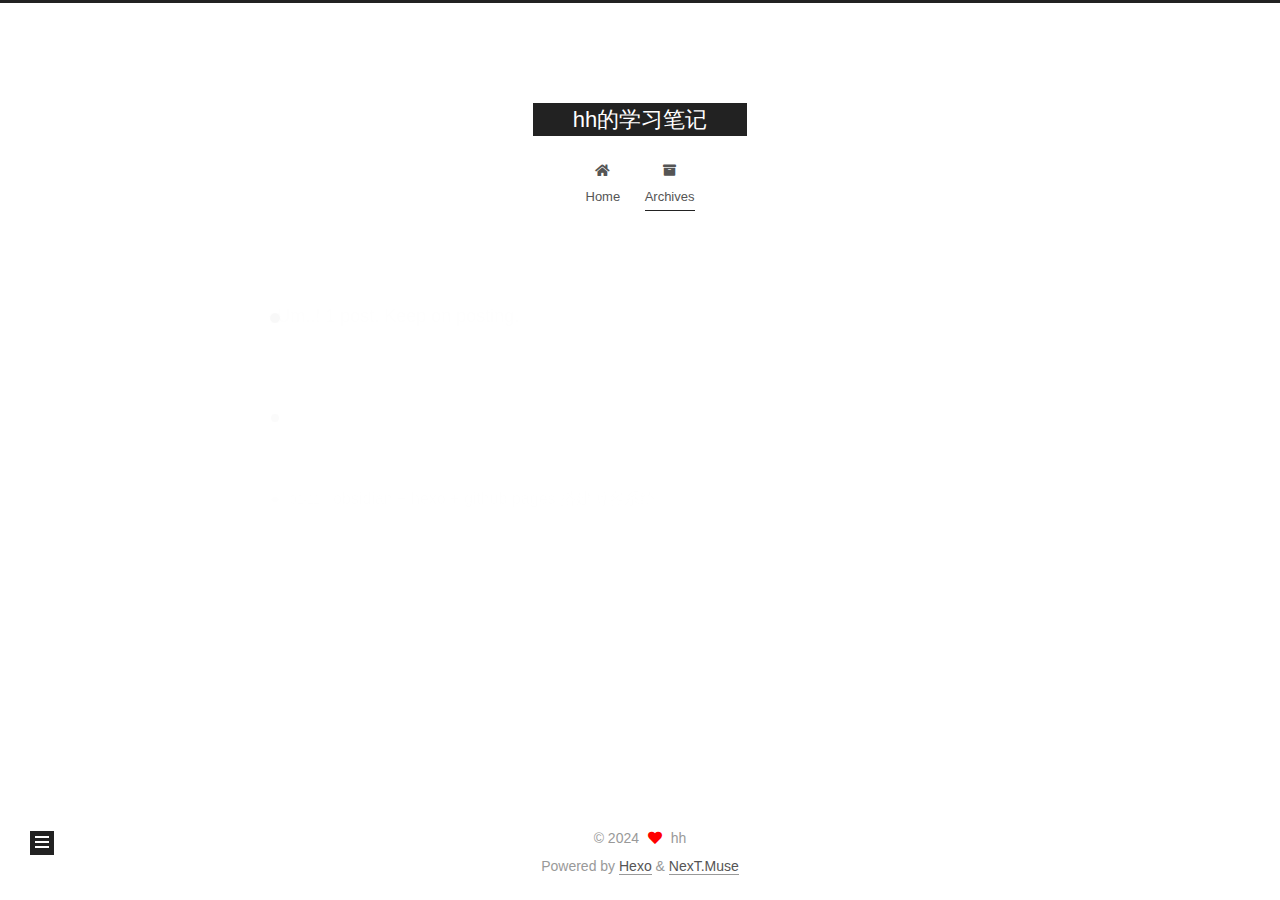
==== archives/index.html @ 4dbdff5e "deploy-git" ====
<!DOCTYPE html>
<html lang="zh">
<head>
  <meta charset="UTF-8">
<meta name="viewport" content="width=device-width, initial-scale=1, maximum-scale=2">
<meta name="theme-color" content="#222">
<meta name="generator" content="Hexo 7.1.1">
  <link rel="apple-touch-icon" sizes="180x180" href="/images/apple-touch-icon-next.png">
  <link rel="icon" type="image/png" sizes="32x32" href="/images/favicon-32x32-next.png">
  <link rel="icon" type="image/png" sizes="16x16" href="/images/favicon-16x16-next.png">
  <link rel="mask-icon" href="/images/logo.svg" color="#222">

<link rel="stylesheet" href="/css/main.css">


<link rel="stylesheet" href="/lib/font-awesome/css/all.min.css">

<script id="hexo-configurations">
    var NexT = window.NexT || {};
    var CONFIG = {"hostname":"example.com","root":"/","scheme":"Muse","version":"7.8.0","exturl":false,"sidebar":{"position":"left","display":"post","padding":18,"offset":12,"onmobile":false},"copycode":{"enable":false,"show_result":false,"style":null},"back2top":{"enable":true,"sidebar":false,"scrollpercent":false},"bookmark":{"enable":false,"color":"#222","save":"auto"},"fancybox":false,"mediumzoom":false,"lazyload":false,"pangu":false,"comments":{"style":"tabs","active":null,"storage":true,"lazyload":false,"nav":null},"algolia":{"hits":{"per_page":10},"labels":{"input_placeholder":"Search for Posts","hits_empty":"We didn't find any results for the search: ${query}","hits_stats":"${hits} results found in ${time} ms"}},"localsearch":{"enable":false,"trigger":"auto","top_n_per_article":1,"unescape":false,"preload":false},"motion":{"enable":true,"async":false,"transition":{"post_block":"fadeIn","post_header":"slideDownIn","post_body":"slideDownIn","coll_header":"slideLeftIn","sidebar":"slideUpIn"}}};
  </script>

  <meta property="og:type" content="website">
<meta property="og:title" content="hh的学习笔记">
<meta property="og:url" content="http://example.com/archives/index.html">
<meta property="og:site_name" content="hh的学习笔记">
<meta property="og:locale">
<meta property="article:author" content="hh">
<meta name="twitter:card" content="summary">

<link rel="canonical" href="http://example.com/archives/">


<script id="page-configurations">
  // https://hexo.io/docs/variables.html
  CONFIG.page = {
    sidebar: "",
    isHome : false,
    isPost : false,
    lang   : 'zh'
  };
</script>

  <title>Archive | hh的学习笔记</title>
  






  <noscript>
  <style>
  .use-motion .brand,
  .use-motion .menu-item,
  .sidebar-inner,
  .use-motion .post-block,
  .use-motion .pagination,
  .use-motion .comments,
  .use-motion .post-header,
  .use-motion .post-body,
  .use-motion .collection-header { opacity: initial; }

  .use-motion .site-title,
  .use-motion .site-subtitle {
    opacity: initial;
    top: initial;
  }

  .use-motion .logo-line-before i { left: initial; }
  .use-motion .logo-line-after i { right: initial; }
  </style>
</noscript>

</head>

<body itemscope itemtype="http://schema.org/WebPage">
  <div class="container use-motion">
    <div class="headband"></div>

    <header class="header" itemscope itemtype="http://schema.org/WPHeader">
      <div class="header-inner"><div class="site-brand-container">
  <div class="site-nav-toggle">
    <div class="toggle" aria-label="Toggle navigation bar">
      <span class="toggle-line toggle-line-first"></span>
      <span class="toggle-line toggle-line-middle"></span>
      <span class="toggle-line toggle-line-last"></span>
    </div>
  </div>

  <div class="site-meta">

    <a href="/" class="brand" rel="start">
      <span class="logo-line-before"><i></i></span>
      <h1 class="site-title">hh的学习笔记</h1>
      <span class="logo-line-after"><i></i></span>
    </a>
  </div>

  <div class="site-nav-right">
    <div class="toggle popup-trigger">
    </div>
  </div>
</div>




<nav class="site-nav">
  <ul id="menu" class="main-menu menu">
        <li class="menu-item menu-item-home">

    <a href="/" rel="section"><i class="fa fa-home fa-fw"></i>Home</a>

  </li>
        <li class="menu-item menu-item-archives">

    <a href="/archives/" rel="section"><i class="fa fa-archive fa-fw"></i>Archives</a>

  </li>
  </ul>
</nav>




</div>
    </header>

    
  <div class="back-to-top">
    <i class="fa fa-arrow-up"></i>
    <span>0%</span>
  </div>


    <main class="main">
      <div class="main-inner">
        <div class="content-wrap">
          

          <div class="content archive">
            

  
  
  
  <div class="post-block">
    <div class="posts-collapse">
      <div class="collection-title">
        <span class="collection-header">Um..! 1 post. Keep on posting.</span>
      </div>

      
    <div class="collection-year">
      <span class="collection-header">2024</span>
    </div>

  <article itemscope itemtype="http://schema.org/Article">
    <header class="post-header">

      <div class="post-meta">
        <time itemprop="dateCreated"
              datetime="2024-02-11T00:06:28+08:00"
              content="2024-02-11">
          02-11
        </time>
      </div>

      <div class="post-title">
          <a class="post-title-link" href="/2024/02/11/create-a-blog/" itemprop="url">
            <span itemprop="name">obsidian + hexo + github pages 搭建博客系统</span>
          </a>
      </div>

    </header>
  </article>


    </div>
  </div>
  
  
  

  



          </div>
          

<script>
  window.addEventListener('tabs:register', () => {
    let { activeClass } = CONFIG.comments;
    if (CONFIG.comments.storage) {
      activeClass = localStorage.getItem('comments_active') || activeClass;
    }
    if (activeClass) {
      let activeTab = document.querySelector(`a[href="#comment-${activeClass}"]`);
      if (activeTab) {
        activeTab.click();
      }
    }
  });
  if (CONFIG.comments.storage) {
    window.addEventListener('tabs:click', event => {
      if (!event.target.matches('.tabs-comment .tab-content .tab-pane')) return;
      let commentClass = event.target.classList[1];
      localStorage.setItem('comments_active', commentClass);
    });
  }
</script>

        </div>
          
  
  <div class="toggle sidebar-toggle">
    <span class="toggle-line toggle-line-first"></span>
    <span class="toggle-line toggle-line-middle"></span>
    <span class="toggle-line toggle-line-last"></span>
  </div>

  <aside class="sidebar">
    <div class="sidebar-inner">

      <ul class="sidebar-nav motion-element">
        <li class="sidebar-nav-toc">
          Table of Contents
        </li>
        <li class="sidebar-nav-overview">
          Overview
        </li>
      </ul>

      <!--noindex-->
      <div class="post-toc-wrap sidebar-panel">
      </div>
      <!--/noindex-->

      <div class="site-overview-wrap sidebar-panel">
        <div class="site-author motion-element" itemprop="author" itemscope itemtype="http://schema.org/Person">
  <p class="site-author-name" itemprop="name">hh</p>
  <div class="site-description" itemprop="description"></div>
</div>
<div class="site-state-wrap motion-element">
  <nav class="site-state">
      <div class="site-state-item site-state-posts">
          <a href="/archives/">
        
          <span class="site-state-item-count">1</span>
          <span class="site-state-item-name">posts</span>
        </a>
      </div>
  </nav>
</div>



      </div>

    </div>
  </aside>
  <div id="sidebar-dimmer"></div>


      </div>
    </main>

    <footer class="footer">
      <div class="footer-inner">
        

        

<div class="copyright">
  
  &copy; 
  <span itemprop="copyrightYear">2024</span>
  <span class="with-love">
    <i class="fa fa-heart"></i>
  </span>
  <span class="author" itemprop="copyrightHolder">hh</span>
</div>
  <div class="powered-by">Powered by <a href="https://hexo.io/" class="theme-link" rel="noopener" target="_blank">Hexo</a> & <a href="https://muse.theme-next.org/" class="theme-link" rel="noopener" target="_blank">NexT.Muse</a>
  </div>

        








      </div>
    </footer>
  </div>

  
  <script src="/lib/anime.min.js"></script>
  <script src="/lib/velocity/velocity.min.js"></script>
  <script src="/lib/velocity/velocity.ui.min.js"></script>

<script src="/js/utils.js"></script>

<script src="/js/motion.js"></script>


<script src="/js/schemes/muse.js"></script>


<script src="/js/next-boot.js"></script>




  















  

  

</body>
</html>
---- css/main.css ----
:root {
  --body-bg-color: #fff;
  --content-bg-color: #fff;
  --card-bg-color: #f5f5f5;
  --text-color: #555;
  --blockquote-color: #666;
  --link-color: #555;
  --link-hover-color: #222;
  --brand-color: #fff;
  --brand-hover-color: #fff;
  --table-row-odd-bg-color: #f9f9f9;
  --table-row-hover-bg-color: #f5f5f5;
  --menu-item-bg-color: #f5f5f5;
  --btn-default-bg: #222;
  --btn-default-color: #fff;
  --btn-default-border-color: #222;
  --btn-default-hover-bg: #fff;
  --btn-default-hover-color: #222;
  --btn-default-hover-border-color: #222;
}
html {
  line-height: 1.15; /* 1 */
  -webkit-text-size-adjust: 100%; /* 2 */
}
body {
  margin: 0;
}
main {
  display: block;
}
h1 {
  font-size: 2em;
  margin: 0.67em 0;
}
hr {
  box-sizing: content-box; /* 1 */
  height: 0; /* 1 */
  overflow: visible; /* 2 */
}
pre {
  font-family: monospace, monospace; /* 1 */
  font-size: 1em; /* 2 */
}
a {
  background: transparent;
}
abbr[title] {
  border-bottom: none; /* 1 */
  text-decoration: underline; /* 2 */
  text-decoration: underline dotted; /* 2 */
}
b,
strong {
  font-weight: bolder;
}
code,
kbd,
samp {
  font-family: monospace, monospace; /* 1 */
  font-size: 1em; /* 2 */
}
small {
  font-size: 80%;
}
sub,
sup {
  font-size: 75%;
  line-height: 0;
  position: relative;
  vertical-align: baseline;
}
sub {
  bottom: -0.25em;
}
sup {
  top: -0.5em;
}
img {
  border-style: none;
}
button,
input,
optgroup,
select,
textarea {
  font-family: inherit; /* 1 */
  font-size: 100%; /* 1 */
  line-height: 1.15; /* 1 */
  margin: 0; /* 2 */
}
button,
input {
/* 1 */
  overflow: visible;
}
button,
select {
/* 1 */
  text-transform: none;
}
button,
[type='button'],
[type='reset'],
[type='submit'] {
  -webkit-appearance: button;
}
button::-moz-focus-inner,
[type='button']::-moz-focus-inner,
[type='reset']::-moz-focus-inner,
[type='submit']::-moz-focus-inner {
  border-style: none;
  padding: 0;
}
button:-moz-focusring,
[type='button']:-moz-focusring,
[type='reset']:-moz-focusring,
[type='submit']:-moz-focusring {
  outline: 1px dotted ButtonText;
}
fieldset {
  padding: 0.35em 0.75em 0.625em;
}
legend {
  box-sizing: border-box; /* 1 */
  color: inherit; /* 2 */
  display: table; /* 1 */
  max-width: 100%; /* 1 */
  padding: 0; /* 3 */
  white-space: normal; /* 1 */
}
progress {
  vertical-align: baseline;
}
textarea {
  overflow: auto;
}
[type='checkbox'],
[type='radio'] {
  box-sizing: border-box; /* 1 */
  padding: 0; /* 2 */
}
[type='number']::-webkit-inner-spin-button,
[type='number']::-webkit-outer-spin-button {
  height: auto;
}
[type='search'] {
  outline-offset: -2px; /* 2 */
  -webkit-appearance: textfield; /* 1 */
}
[type='search']::-webkit-search-decoration {
  -webkit-appearance: none;
}
::-webkit-file-upload-button {
  font: inherit; /* 2 */
  -webkit-appearance: button; /* 1 */
}
details {
  display: block;
}
summary {
  display: list-item;
}
template {
  display: none;
}
[hidden] {
  display: none;
}
::selection {
  background: #262a30;
  color: #eee;
}
html,
body {
  height: 100%;
}
body {
  background: var(--body-bg-color);
  color: var(--text-color);
  font-family: 'Lato', "PingFang SC", "Microsoft YaHei", sans-serif;
  font-size: 1em;
  line-height: 2;
}
@media (max-width: 991px) {
  body {
    padding-left: 0 !important;
    padding-right: 0 !important;
  }
}
h1,
h2,
h3,
h4,
h5,
h6 {
  font-family: 'Lato', "PingFang SC", "Microsoft YaHei", sans-serif;
  font-weight: bold;
  line-height: 1.5;
  margin: 20px 0 15px;
}
h1 {
  font-size: 1.5em;
}
h2 {
  font-size: 1.375em;
}
h3 {
  font-size: 1.25em;
}
h4 {
  font-size: 1.125em;
}
h5 {
  font-size: 1em;
}
h6 {
  font-size: 0.875em;
}
p {
  margin: 0 0 20px 0;
}
a,
span.exturl {
  border-bottom: 1px solid #999;
  color: var(--link-color);
  outline: 0;
  text-decoration: none;
  overflow-wrap: break-word;
  word-wrap: break-word;
  cursor: pointer;
}
a:hover,
span.exturl:hover {
  border-bottom-color: var(--link-hover-color);
  color: var(--link-hover-color);
}
iframe,
img,
video {
  display: block;
  margin-left: auto;
  margin-right: auto;
  max-width: 100%;
}
hr {
  background-image: repeating-linear-gradient(-45deg, #ddd, #ddd 4px, transparent 4px, transparent 8px);
  border: 0;
  height: 3px;
  margin: 40px 0;
}
blockquote {
  border-left: 4px solid #ddd;
  color: var(--blockquote-color);
  margin: 0;
  padding: 0 15px;
}
blockquote cite::before {
  content: '-';
  padding: 0 5px;
}
dt {
  font-weight: bold;
}
dd {
  margin: 0;
  padding: 0;
}
kbd {
  background-color: #f5f5f5;
  background-image: linear-gradient(#eee, #fff, #eee);
  border: 1px solid #ccc;
  border-radius: 0.2em;
  box-shadow: 0.1em 0.1em 0.2em rgba(0,0,0,0.1);
  color: #555;
  font-family: inherit;
  padding: 0.1em 0.3em;
  white-space: nowrap;
}
.table-container {
  overflow: auto;
}
table {
  border-collapse: collapse;
  border-spacing: 0;
  font-size: 0.875em;
  margin: 0 0 20px 0;
  width: 100%;
}
tbody tr:nth-of-type(odd) {
  background: var(--table-row-odd-bg-color);
}
tbody tr:hover {
  background: var(--table-row-hover-bg-color);
}
caption,
th,
td {
  font-weight: normal;
  padding: 8px;
  vertical-align: middle;
}
th,
td {
  border: 1px solid #ddd;
  border-bottom: 3px solid #ddd;
}
th {
  font-weight: 700;
  padding-bottom: 10px;
}
td {
  border-bottom-width: 1px;
}
.btn {
  background: var(--btn-default-bg);
  border: 2px solid var(--btn-default-border-color);
  border-radius: 0;
  color: var(--btn-default-color);
  display: inline-block;
  font-size: 0.875em;
  line-height: 2;
  padding: 0 20px;
  text-decoration: none;
  transition-property: background-color;
  transition-delay: 0s;
  transition-duration: 0.2s;
  transition-timing-function: ease-in-out;
}
.btn:hover {
  background: var(--btn-default-hover-bg);
  border-color: var(--btn-default-hover-border-color);
  color: var(--btn-default-hover-color);
}
.btn + .btn {
  margin: 0 0 8px 8px;
}
.btn .fa-fw {
  text-align: left;
  width: 1.285714285714286em;
}
.toggle {
  line-height: 0;
}
.toggle .toggle-line {
  background: #fff;
  display: inline-block;
  height: 2px;
  left: 0;
  position: relative;
  top: 0;
  transition: all 0.4s;
  vertical-align: top;
  width: 100%;
}
.toggle .toggle-line:not(:first-child) {
  margin-top: 3px;
}
.toggle.toggle-arrow .toggle-line-first {
  left: 50%;
  top: 2px;
  transform: rotate(45deg);
  width: 50%;
}
.toggle.toggle-arrow .toggle-line-middle {
  left: 2px;
  width: 90%;
}
.toggle.toggle-arrow .toggle-line-last {
  left: 50%;
  top: -2px;
  transform: rotate(-45deg);
  width: 50%;
}
.toggle.toggle-close .toggle-line-first {
  transform: rotate(-45deg);
  top: 5px;
}
.toggle.toggle-close .toggle-line-middle {
  opacity: 0;
}
.toggle.toggle-close .toggle-line-last {
  transform: rotate(45deg);
  top: -5px;
}
.highlight,
pre {
  background: #f7f7f7;
  color: #4d4d4c;
  line-height: 1.6;
  margin: 0 auto 20px;
}
pre,
code {
  font-family: consolas, Menlo, monospace, "PingFang SC", "Microsoft YaHei";
}
code {
  background: #eee;
  border-radius: 3px;
  color: #555;
  padding: 2px 4px;
  overflow-wrap: break-word;
  word-wrap: break-word;
}
.highlight *::selection {
  background: #d6d6d6;
}
.highlight pre {
  border: 0;
  margin: 0;
  padding: 10px 0;
}
.highlight table {
  border: 0;
  margin: 0;
  width: auto;
}
.highlight td {
  border: 0;
  padding: 0;
}
.highlight figcaption {
  background: #eff2f3;
  color: #4d4d4c;
  display: flex;
  font-size: 0.875em;
  justify-content: space-between;
  line-height: 1.2;
  padding: 0.5em;
}
.highlight figcaption a {
  color: #4d4d4c;
}
.highlight figcaption a:hover {
  border-bottom-color: #4d4d4c;
}
.highlight .gutter {
  -moz-user-select: none;
  -ms-user-select: none;
  -webkit-user-select: none;
  user-select: none;
}
.highlight .gutter pre {
  background: #eff2f3;
  color: #869194;
  padding-left: 10px;
  padding-right: 10px;
  text-align: right;
}
.highlight .code pre {
  background: #f7f7f7;
  padding-left: 10px;
  width: 100%;
}
.gist table {
  width: auto;
}
.gist table td {
  border: 0;
}
pre {
  overflow: auto;
  padding: 10px;
}
pre code {
  background: none;
  color: #4d4d4c;
  font-size: 0.875em;
  padding: 0;
  text-shadow: none;
}
pre .deletion {
  background: #fdd;
}
pre .addition {
  background: #dfd;
}
pre .meta {
  color: #eab700;
  -moz-user-select: none;
  -ms-user-select: none;
  -webkit-user-select: none;
  user-select: none;
}
pre .comment {
  color: #8e908c;
}
pre .variable,
pre .attribute,
pre .tag,
pre .name,
pre .regexp,
pre .ruby .constant,
pre .xml .tag .title,
pre .xml .pi,
pre .xml .doctype,
pre .html .doctype,
pre .css .id,
pre .css .class,
pre .css .pseudo {
  color: #c82829;
}
pre .number,
pre .preprocessor,
pre .built_in,
pre .builtin-name,
pre .literal,
pre .params,
pre .constant,
pre .command {
  color: #f5871f;
}
pre .ruby .class .title,
pre .css .rules .attribute,
pre .string,
pre .symbol,
pre .value,
pre .inheritance,
pre .header,
pre .ruby .symbol,
pre .xml .cdata,
pre .special,
pre .formula {
  color: #718c00;
}
pre .title,
pre .css .hexcolor {
  color: #3e999f;
}
pre .function,
pre .python .decorator,
pre .python .title,
pre .ruby .function .title,
pre .ruby .title .keyword,
pre .perl .sub,
pre .javascript .title,
pre .coffeescript .title {
  color: #4271ae;
}
pre .keyword,
pre .javascript .function {
  color: #8959a8;
}
.blockquote-center {
  border-left: none;
  margin: 40px 0;
  padding: 0;
  position: relative;
  text-align: center;
}
.blockquote-center .fa {
  display: block;
  opacity: 0.6;
  position: absolute;
  width: 100%;
}
.blockquote-center .fa-quote-left {
  border-top: 1px solid #ccc;
  text-align: left;
  top: -20px;
}
.blockquote-center .fa-quote-right {
  border-bottom: 1px solid #ccc;
  text-align: right;
  bottom: -20px;
}
.blockquote-center p,
.blockquote-center div {
  text-align: center;
}
.post-body .group-picture img {
  margin: 0 auto;
  padding: 0 3px;
}
.group-picture-row {
  margin-bottom: 6px;
  overflow: hidden;
}
.group-picture-column {
  float: left;
  margin-bottom: 10px;
}
.post-body .label {
  color: #555;
  display: inline;
  padding: 0 2px;
}
.post-body .label.default {
  background: #f0f0f0;
}
.post-body .label.primary {
  background: #efe6f7;
}
.post-body .label.info {
  background: #e5f2f8;
}
.post-body .label.success {
  background: #e7f4e9;
}
.post-body .label.warning {
  background: #fcf6e1;
}
.post-body .label.danger {
  background: #fae8eb;
}
.post-body .tabs {
  margin-bottom: 20px;
}
.post-body .tabs,
.tabs-comment {
  display: block;
  padding-top: 10px;
  position: relative;
}
.post-body .tabs ul.nav-tabs,
.tabs-comment ul.nav-tabs {
  display: flex;
  flex-wrap: wrap;
  margin: 0;
  margin-bottom: -1px;
  padding: 0;
}
@media (max-width: 413px) {
  .post-body .tabs ul.nav-tabs,
  .tabs-comment ul.nav-tabs {
    display: block;
    margin-bottom: 5px;
  }
}
.post-body .tabs ul.nav-tabs li.tab,
.tabs-comment ul.nav-tabs li.tab {
  border-bottom: 1px solid #ddd;
  border-left: 1px solid transparent;
  border-right: 1px solid transparent;
  border-top: 3px solid transparent;
  flex-grow: 1;
  list-style-type: none;
  border-radius: 0 0 0 0;
}
@media (max-width: 413px) {
  .post-body .tabs ul.nav-tabs li.tab,
  .tabs-comment ul.nav-tabs li.tab {
    border-bottom: 1px solid transparent;
    border-left: 3px solid transparent;
    border-right: 1px solid transparent;
    border-top: 1px solid transparent;
  }
}
@media (max-width: 413px) {
  .post-body .tabs ul.nav-tabs li.tab,
  .tabs-comment ul.nav-tabs li.tab {
    border-radius: 0;
  }
}
.post-body .tabs ul.nav-tabs li.tab a,
.tabs-comment ul.nav-tabs li.tab a {
  border-bottom: initial;
  display: block;
  line-height: 1.8;
  outline: 0;
  padding: 0.25em 0.75em;
  text-align: center;
  transition-delay: 0s;
  transition-duration: 0.2s;
  transition-timing-function: ease-out;
}
.post-body .tabs ul.nav-tabs li.tab a i,
.tabs-comment ul.nav-tabs li.tab a i {
  width: 1.285714285714286em;
}
.post-body .tabs ul.nav-tabs li.tab.active,
.tabs-comment ul.nav-tabs li.tab.active {
  border-bottom: 1px solid transparent;
  border-left: 1px solid #ddd;
  border-right: 1px solid #ddd;
  border-top: 3px solid #fc6423;
}
@media (max-width: 413px) {
  .post-body .tabs ul.nav-tabs li.tab.active,
  .tabs-comment ul.nav-tabs li.tab.active {
    border-bottom: 1px solid #ddd;
    border-left: 3px solid #fc6423;
    border-right: 1px solid #ddd;
    border-top: 1px solid #ddd;
  }
}
.post-body .tabs ul.nav-tabs li.tab.active a,
.tabs-comment ul.nav-tabs li.tab.active a {
  color: var(--link-color);
  cursor: default;
}
.post-body .tabs .tab-content .tab-pane,
.tabs-comment .tab-content .tab-pane {
  border: 1px solid #ddd;
  border-top: 0;
  padding: 20px 20px 0 20px;
  border-radius: 0;
}
.post-body .tabs .tab-content .tab-pane:not(.active),
.tabs-comment .tab-content .tab-pane:not(.active) {
  display: none;
}
.post-body .tabs .tab-content .tab-pane.active,
.tabs-comment .tab-content .tab-pane.active {
  display: block;
}
.post-body .tabs .tab-content .tab-pane.active:nth-of-type(1),
.tabs-comment .tab-content .tab-pane.active:nth-of-type(1) {
  border-radius: 0 0 0 0;
}
@media (max-width: 413px) {
  .post-body .tabs .tab-content .tab-pane.active:nth-of-type(1),
  .tabs-comment .tab-content .tab-pane.active:nth-of-type(1) {
    border-radius: 0;
  }
}
.post-body .note {
  border-radius: 3px;
  margin-bottom: 20px;
  padding: 1em;
  position: relative;
  border: 1px solid #eee;
  border-left-width: 5px;
}
.post-body .note h2,
.post-body .note h3,
.post-body .note h4,
.post-body .note h5,
.post-body .note h6 {
  margin-top: 0;
  border-bottom: initial;
  margin-bottom: 0;
  padding-top: 0;
}
.post-body .note p:first-child,
.post-body .note ul:first-child,
.post-body .note ol:first-child,
.post-body .note table:first-child,
.post-body .note pre:first-child,
.post-body .note blockquote:first-child,
.post-body .note img:first-child {
  margin-top: 0;
}
.post-body .note p:last-child,
.post-body .note ul:last-child,
.post-body .note ol:last-child,
.post-body .note table:last-child,
.post-body .note pre:last-child,
.post-body .note blockquote:last-child,
.post-body .note img:last-child {
  margin-bottom: 0;
}
.post-body .note.default {
  border-left-color: #777;
}
.post-body .note.default h2,
.post-body .note.default h3,
.post-body .note.default h4,
.post-body .note.default h5,
.post-body .note.default h6 {
  color: #777;
}
.post-body .note.primary {
  border-left-color: #6f42c1;
}
.post-body .note.primary h2,
.post-body .note.primary h3,
.post-body .note.primary h4,
.post-body .note.primary h5,
.post-body .note.primary h6 {
  color: #6f42c1;
}
.post-body .note.info {
  border-left-color: #428bca;
}
.post-body .note.info h2,
.post-body .note.info h3,
.post-body .note.info h4,
.post-body .note.info h5,
.post-body .note.info h6 {
  color: #428bca;
}
.post-body .note.success {
  border-left-color: #5cb85c;
}
.post-body .note.success h2,
.post-body .note.success h3,
.post-body .note.success h4,
.post-body .note.success h5,
.post-body .note.success h6 {
  color: #5cb85c;
}
.post-body .note.warning {
  border-left-color: #f0ad4e;
}
.post-body .note.warning h2,
.post-body .note.warning h3,
.post-body .note.warning h4,
.post-body .note.warning h5,
.post-body .note.warning h6 {
  color: #f0ad4e;
}
.post-body .note.danger {
  border-left-color: #d9534f;
}
.post-body .note.danger h2,
.post-body .note.danger h3,
.post-body .note.danger h4,
.post-body .note.danger h5,
.post-body .note.danger h6 {
  color: #d9534f;
}
.pagination .prev,
.pagination .next,
.pagination .page-number,
.pagination .space {
  display: inline-block;
  margin: 0 10px;
  padding: 0 11px;
  position: relative;
  top: -1px;
}
@media (max-width: 767px) {
  .pagination .prev,
  .pagination .next,
  .pagination .page-number,
  .pagination .space {
    margin: 0 5px;
  }
}
.pagination {
  border-top: 1px solid #eee;
  margin: 120px 0 0;
  text-align: center;
}
.pagination .prev,
.pagination .next,
.pagination .page-number {
  border-bottom: 0;
  border-top: 1px solid #eee;
  transition-property: border-color;
  transition-delay: 0s;
  transition-duration: 0.2s;
  transition-timing-function: ease-in-out;
}
.pagination .prev:hover,
.pagination .next:hover,
.pagination .page-number:hover {
  border-top-color: #222;
}
.pagination .space {
  margin: 0;
  padding: 0;
}
.pagination .prev {
  margin-left: 0;
}
.pagination .next {
  margin-right: 0;
}
.pagination .page-number.current {
  background: #ccc;
  border-top-color: #ccc;
  color: #fff;
}
@media (max-width: 767px) {
  .pagination {
    border-top: none;
  }
  .pagination .prev,
  .pagination .next,
  .pagination .page-number {
    border-bottom: 1px solid #eee;
    border-top: 0;
    margin-bottom: 10px;
    padding: 0 10px;
  }
  .pagination .prev:hover,
  .pagination .next:hover,
  .pagination .page-number:hover {
    border-bottom-color: #222;
  }
}
.comments {
  margin-top: 60px;
  overflow: hidden;
}
.comment-button-group {
  display: flex;
  flex-wrap: wrap-reverse;
  justify-content: center;
  margin: 1em 0;
}
.comment-button-group .comment-button {
  margin: 0.1em 0.2em;
}
.comment-button-group .comment-button.active {
  background: var(--btn-default-hover-bg);
  border-color: var(--btn-default-hover-border-color);
  color: var(--btn-default-hover-color);
}
.comment-position {
  display: none;
}
.comment-position.active {
  display: block;
}
.tabs-comment {
  background: var(--content-bg-color);
  margin-top: 4em;
  padding-top: 0;
}
.tabs-comment .comments {
  border: 0;
  box-shadow: none;
  margin-top: 0;
  padding-top: 0;
}
.container {
  min-height: 100%;
  position: relative;
}
.main-inner {
  margin: 0 auto;
  width: 700px;
}
@media (min-width: 1200px) {
  .main-inner {
    width: 800px;
  }
}
@media (min-width: 1600px) {
  .main-inner {
    width: 900px;
  }
}
@media (max-width: 767px) {
  .content-wrap {
    padding: 0 20px;
  }
}
.header {
  background: transparent;
}
.header-inner {
  margin: 0 auto;
  width: 700px;
}
@media (min-width: 1200px) {
  .header-inner {
    width: 800px;
  }
}
@media (min-width: 1600px) {
  .header-inner {
    width: 900px;
  }
}
.site-brand-container {
  display: flex;
  flex-shrink: 0;
  padding: 0 10px;
}
.headband {
  background: #222;
  height: 3px;
}
.site-meta {
  flex-grow: 1;
  text-align: center;
}
@media (max-width: 767px) {
  .site-meta {
    text-align: center;
  }
}
.brand {
  border-bottom: none;
  color: var(--brand-color);
  display: inline-block;
  line-height: 1.375em;
  padding: 0 40px;
  position: relative;
}
.brand:hover {
  color: var(--brand-hover-color);
}
.site-title {
  font-family: 'Lato', "PingFang SC", "Microsoft YaHei", sans-serif;
  font-size: 1.375em;
  font-weight: normal;
  margin: 0;
}
.site-subtitle {
  color: #999;
  font-size: 0.8125em;
  margin: 10px 0;
}
.use-motion .brand {
  opacity: 0;
}
.use-motion .site-title,
.use-motion .site-subtitle,
.use-motion .custom-logo-image {
  opacity: 0;
  position: relative;
  top: -10px;
}
.site-nav-toggle,
.site-nav-right {
  display: none;
}
@media (max-width: 767px) {
  .site-nav-toggle,
  .site-nav-right {
    display: flex;
    flex-direction: column;
    justify-content: center;
  }
}
.site-nav-toggle .toggle,
.site-nav-right .toggle {
  color: var(--text-color);
  padding: 10px;
  width: 22px;
}
.site-nav-toggle .toggle .toggle-line,
.site-nav-right .toggle .toggle-line {
  background: var(--text-color);
  border-radius: 1px;
}
.site-nav {
  display: block;
}
@media (max-width: 767px) {
  .site-nav {
    clear: both;
    display: none;
  }
}
.site-nav.site-nav-on {
  display: block;
}
.menu {
  margin-top: 20px;
  padding-left: 0;
  text-align: center;
}
.menu-item {
  display: inline-block;
  list-style: none;
  margin: 0 10px;
}
@media (max-width: 767px) {
  .menu-item {
    display: block;
    margin-top: 10px;
  }
  .menu-item.menu-item-search {
    display: none;
  }
}
.menu-item a,
.menu-item span.exturl {
  border-bottom: 0;
  display: block;
  font-size: 0.8125em;
  transition-property: border-color;
  transition-delay: 0s;
  transition-duration: 0.2s;
  transition-timing-function: ease-in-out;
}
@media (hover: none) {
  .menu-item a:hover,
  .menu-item span.exturl:hover {
    border-bottom-color: transparent !important;
  }
}
.menu-item .fa,
.menu-item .fab,
.menu-item .far,
.menu-item .fas {
  margin-right: 8px;
}
.menu-item .badge {
  display: inline-block;
  font-weight: bold;
  line-height: 1;
  margin-left: 0.35em;
  margin-top: 0.35em;
  text-align: center;
  white-space: nowrap;
}
@media (max-width: 767px) {
  .menu-item .badge {
    float: right;
    margin-left: 0;
  }
}
.menu-item-active a,
.menu .menu-item a:hover,
.menu .menu-item span.exturl:hover {
  background: var(--menu-item-bg-color);
}
.use-motion .menu-item {
  opacity: 0;
}
.sidebar {
  background: #222;
  bottom: 0;
  box-shadow: inset 0 2px 6px #000;
  position: fixed;
  top: 0;
}
@media (max-width: 991px) {
  .sidebar {
    display: none;
  }
}
.sidebar-inner {
  color: #999;
  padding: 18px 10px;
  text-align: center;
}
.cc-license {
  margin-top: 10px;
  text-align: center;
}
.cc-license .cc-opacity {
  border-bottom: none;
  opacity: 0.7;
}
.cc-license .cc-opacity:hover {
  opacity: 0.9;
}
.cc-license img {
  display: inline-block;
}
.site-author-image {
  border: 2px solid #333;
  display: block;
  margin: 0 auto;
  max-width: 96px;
  padding: 2px;
}
.site-author-name {
  color: #f5f5f5;
  font-weight: normal;
  margin: 5px 0 0;
  text-align: center;
}
.site-description {
  color: #999;
  font-size: 1em;
  margin-top: 5px;
  text-align: center;
}
.links-of-author {
  margin-top: 15px;
}
.links-of-author a,
.links-of-author span.exturl {
  border-bottom-color: #555;
  display: inline-block;
  font-size: 0.8125em;
  margin-bottom: 10px;
  margin-right: 10px;
  vertical-align: middle;
}
.links-of-author a::before,
.links-of-author span.exturl::before {
  background: #6afed0;
  border-radius: 50%;
  content: ' ';
  display: inline-block;
  height: 4px;
  margin-right: 3px;
  vertical-align: middle;
  width: 4px;
}
.sidebar-button {
  margin-top: 15px;
}
.sidebar-button a {
  border: 1px solid #fc6423;
  border-radius: 4px;
  color: #fc6423;
  display: inline-block;
  padding: 0 15px;
}
.sidebar-button a .fa,
.sidebar-button a .fab,
.sidebar-button a .far,
.sidebar-button a .fas {
  margin-right: 5px;
}
.sidebar-button a:hover {
  background: #fc6423;
  border: 1px solid #fc6423;
  color: #fff;
}
.sidebar-button a:hover .fa,
.sidebar-button a:hover .fab,
.sidebar-button a:hover .far,
.sidebar-button a:hover .fas {
  color: #fff;
}
.links-of-blogroll {
  font-size: 0.8125em;
  margin-top: 10px;
}
.links-of-blogroll-title {
  font-size: 0.875em;
  font-weight: 600;
  margin-top: 0;
}
.links-of-blogroll-list {
  list-style: none;
  margin: 0;
  padding: 0;
}
#sidebar-dimmer {
  display: none;
}
@media (max-width: 767px) {
  #sidebar-dimmer {
    background: #000;
    display: block;
    height: 100%;
    left: 100%;
    opacity: 0;
    position: fixed;
    top: 0;
    width: 100%;
    z-index: 1100;
  }
  .sidebar-active + #sidebar-dimmer {
    opacity: 0.7;
    transform: translateX(-100%);
    transition: opacity 0.5s;
  }
}
.sidebar-nav {
  margin: 0;
  padding-bottom: 20px;
  padding-left: 0;
}
.sidebar-nav li {
  border-bottom: 1px solid transparent;
  color: #666;
  cursor: pointer;
  display: inline-block;
  font-size: 0.875em;
}
.sidebar-nav li.sidebar-nav-overview {
  margin-left: 10px;
}
.sidebar-nav li:hover {
  color: #f5f5f5;
}
.sidebar-nav .sidebar-nav-active {
  border-bottom-color: #87daff;
  color: #87daff;
}
.sidebar-nav .sidebar-nav-active:hover {
  color: #87daff;
}
.sidebar-panel {
  display: none;
  overflow-x: hidden;
  overflow-y: auto;
}
.sidebar-panel-active {
  display: block;
}
.sidebar-toggle {
  background: #222;
  bottom: 45px;
  cursor: pointer;
  height: 14px;
  left: 30px;
  padding: 5px;
  position: fixed;
  width: 14px;
  z-index: 1300;
}
@media (max-width: 991px) {
  .sidebar-toggle {
    left: 20px;
    opacity: 0.8;
    display: none;
  }
}
.sidebar-toggle:hover .toggle-line {
  background: #87daff;
}
.post-toc {
  font-size: 0.875em;
}
.post-toc ol {
  list-style: none;
  margin: 0;
  padding: 0 2px 5px 10px;
  text-align: left;
}
.post-toc ol > ol {
  padding-left: 0;
}
.post-toc ol a {
  transition-property: all;
  transition-delay: 0s;
  transition-duration: 0.2s;
  transition-timing-function: ease-in-out;
}
.post-toc .nav-item {
  line-height: 1.8;
  overflow: hidden;
  text-overflow: ellipsis;
  white-space: nowrap;
}
.post-toc .nav .nav-child {
  display: none;
}
.post-toc .nav .active > .nav-child {
  display: block;
}
.post-toc .nav .active-current > .nav-child {
  display: block;
}
.post-toc .nav .active-current > .nav-child > .nav-item {
  display: block;
}
.post-toc .nav .active > a {
  border-bottom-color: #87daff;
  color: #87daff;
}
.post-toc .nav .active-current > a {
  color: #87daff;
}
.post-toc .nav .active-current > a:hover {
  color: #87daff;
}
.site-state {
  display: flex;
  justify-content: center;
  line-height: 1.4;
  margin-top: 10px;
  overflow: hidden;
  text-align: center;
  white-space: nowrap;
}
.site-state-item {
  padding: 0 15px;
}
.site-state-item:not(:first-child) {
  border-left: 1px solid #333;
}
.site-state-item a {
  border-bottom: none;
}
.site-state-item-count {
  display: block;
  font-size: 1.25em;
  font-weight: 600;
  text-align: center;
}
.site-state-item-name {
  color: inherit;
  font-size: 0.875em;
}
.footer {
  color: #999;
  font-size: 0.875em;
  padding: 20px 0;
}
.footer.footer-fixed {
  bottom: 0;
  left: 0;
  position: absolute;
  right: 0;
}
.footer-inner {
  box-sizing: border-box;
  margin: 0 auto;
  text-align: center;
  width: 700px;
}
@media (min-width: 1200px) {
  .footer-inner {
    width: 800px;
  }
}
@media (min-width: 1600px) {
  .footer-inner {
    width: 900px;
  }
}
.languages {
  display: inline-block;
  font-size: 1.125em;
  position: relative;
}
.languages .lang-select-label span {
  margin: 0 0.5em;
}
.languages .lang-select {
  height: 100%;
  left: 0;
  opacity: 0;
  position: absolute;
  top: 0;
  width: 100%;
}
.with-love {
  color: #ff0000;
  display: inline-block;
  margin: 0 5px;
}
.powered-by,
.theme-info {
  display: inline-block;
}
@-moz-keyframes iconAnimate {
  0%, 100% {
    transform: scale(1);
  }
  10%, 30% {
    transform: scale(0.9);
  }
  20%, 40%, 60%, 80% {
    transform: scale(1.1);
  }
  50%, 70% {
    transform: scale(1.1);
  }
}
@-webkit-keyframes iconAnimate {
  0%, 100% {
    transform: scale(1);
  }
  10%, 30% {
    transform: scale(0.9);
  }
  20%, 40%, 60%, 80% {
    transform: scale(1.1);
  }
  50%, 70% {
    transform: scale(1.1);
  }
}
@-o-keyframes iconAnimate {
  0%, 100% {
    transform: scale(1);
  }
  10%, 30% {
    transform: scale(0.9);
  }
  20%, 40%, 60%, 80% {
    transform: scale(1.1);
  }
  50%, 70% {
    transform: scale(1.1);
  }
}
@keyframes iconAnimate {
  0%, 100% {
    transform: scale(1);
  }
  10%, 30% {
    transform: scale(0.9);
  }
  20%, 40%, 60%, 80% {
    transform: scale(1.1);
  }
  50%, 70% {
    transform: scale(1.1);
  }
}
.back-to-top {
  font-size: 12px;
  text-align: center;
  transition-delay: 0s;
  transition-duration: 0.2s;
  transition-timing-function: ease-in-out;
}
.back-to-top {
  background: #222;
  bottom: -100px;
  box-sizing: border-box;
  color: #fff;
  cursor: pointer;
  left: 30px;
  opacity: 1;
  padding: 0 6px;
  position: fixed;
  transition-property: bottom;
  z-index: 1300;
  width: 24px;
}
.back-to-top span {
  display: none;
}
.back-to-top:hover {
  color: #87daff;
}
.back-to-top.back-to-top-on {
  bottom: 19px;
}
@media (max-width: 991px) {
  .back-to-top {
    left: 20px;
    opacity: 0.8;
  }
}
.post-body {
  font-family: 'Lato', "PingFang SC", "Microsoft YaHei", sans-serif;
  overflow-wrap: break-word;
  word-wrap: break-word;
}
@media (min-width: 1200px) {
  .post-body {
    font-size: 1.125em;
  }
}
.post-body .exturl .fa {
  font-size: 0.875em;
  margin-left: 4px;
}
.post-body .image-caption,
.post-body .figure .caption {
  color: #999;
  font-size: 0.875em;
  font-weight: bold;
  line-height: 1;
  margin: -20px auto 15px;
  text-align: center;
}
.post-sticky-flag {
  display: inline-block;
  transform: rotate(30deg);
}
.post-button {
  margin-top: 40px;
  text-align: center;
}
.use-motion .post-block,
.use-motion .pagination,
.use-motion .comments {
  opacity: 0;
}
.use-motion .post-header {
  opacity: 0;
}
.use-motion .post-body {
  opacity: 0;
}
.use-motion .collection-header {
  opacity: 0;
}
.posts-collapse {
  margin-left: 35px;
  position: relative;
}
@media (max-width: 767px) {
  .posts-collapse {
    margin-left: 0px;
    margin-right: 0px;
  }
}
.posts-collapse .collection-title {
  font-size: 1.125em;
  position: relative;
}
.posts-collapse .collection-title::before {
  background: #999;
  border: 1px solid #fff;
  border-radius: 50%;
  content: ' ';
  height: 10px;
  left: 0;
  margin-left: -6px;
  margin-top: -4px;
  position: absolute;
  top: 50%;
  width: 10px;
}
.posts-collapse .collection-year {
  font-size: 1.5em;
  font-weight: bold;
  margin: 60px 0;
  position: relative;
}
.posts-collapse .collection-year::before {
  background: #bbb;
  border-radius: 50%;
  content: ' ';
  height: 8px;
  left: 0;
  margin-left: -4px;
  margin-top: -4px;
  position: absolute;
  top: 50%;
  width: 8px;
}
.posts-collapse .collection-header {
  display: block;
  margin: 0 0 0 20px;
}
.posts-collapse .collection-header small {
  color: #bbb;
  margin-left: 5px;
}
.posts-collapse .post-header {
  border-bottom: 1px dashed #ccc;
  margin: 30px 0;
  padding-left: 15px;
  position: relative;
  transition-property: border;
  transition-delay: 0s;
  transition-duration: 0.2s;
  transition-timing-function: ease-in-out;
}
.posts-collapse .post-header::before {
  background: #bbb;
  border: 1px solid #fff;
  border-radius: 50%;
  content: ' ';
  height: 6px;
  left: 0;
  margin-left: -4px;
  position: absolute;
  top: 0.75em;
  transition-property: background;
  width: 6px;
  transition-delay: 0s;
  transition-duration: 0.2s;
  transition-timing-function: ease-in-out;
}
.posts-collapse .post-header:hover {
  border-bottom-color: #666;
}
.posts-collapse .post-header:hover::before {
  background: #222;
}
.posts-collapse .post-meta {
  display: inline;
  font-size: 0.75em;
  margin-right: 10px;
}
.posts-collapse .post-title {
  display: inline;
}
.posts-collapse .post-title a,
.posts-collapse .post-title span.exturl {
  border-bottom: none;
  color: var(--link-color);
}
.posts-collapse .post-title .fa-external-link-alt {
  font-size: 0.875em;
  margin-left: 5px;
}
.posts-collapse::before {
  background: #f5f5f5;
  content: ' ';
  height: 100%;
  left: 0;
  margin-left: -2px;
  position: absolute;
  top: 1.25em;
  width: 4px;
}
.post-eof {
  background: #ccc;
  height: 1px;
  margin: 80px auto 60px;
  text-align: center;
  width: 8%;
}
.post-block:last-of-type .post-eof {
  display: none;
}
.content {
  padding-top: 40px;
}
@media (min-width: 992px) {
  .post-body {
    text-align: justify;
  }
}
@media (max-width: 991px) {
  .post-body {
    text-align: justify;
  }
}
.post-body h1,
.post-body h2,
.post-body h3,
.post-body h4,
.post-body h5,
.post-body h6 {
  padding-top: 10px;
}
.post-body h1 .header-anchor,
.post-body h2 .header-anchor,
.post-body h3 .header-anchor,
.post-body h4 .header-anchor,
.post-body h5 .header-anchor,
.post-body h6 .header-anchor {
  border-bottom-style: none;
  color: #ccc;
  float: right;
  margin-left: 10px;
  visibility: hidden;
}
.post-body h1 .header-anchor:hover,
.post-body h2 .header-anchor:hover,
.post-body h3 .header-anchor:hover,
.post-body h4 .header-anchor:hover,
.post-body h5 .header-anchor:hover,
.post-body h6 .header-anchor:hover {
  color: inherit;
}
.post-body h1:hover .header-anchor,
.post-body h2:hover .header-anchor,
.post-body h3:hover .header-anchor,
.post-body h4:hover .header-anchor,
.post-body h5:hover .header-anchor,
.post-body h6:hover .header-anchor {
  visibility: visible;
}
.post-body iframe,
.post-body img,
.post-body video {
  margin-bottom: 20px;
}
.post-body .video-container {
  height: 0;
  margin-bottom: 20px;
  overflow: hidden;
  padding-top: 75%;
  position: relative;
  width: 100%;
}
.post-body .video-container iframe,
.post-body .video-container object,
.post-body .video-container embed {
  height: 100%;
  left: 0;
  margin: 0;
  position: absolute;
  top: 0;
  width: 100%;
}
.post-gallery {
  align-items: center;
  display: grid;
  grid-gap: 10px;
  grid-template-columns: 1fr 1fr 1fr;
  margin-bottom: 20px;
}
@media (max-width: 767px) {
  .post-gallery {
    grid-template-columns: 1fr 1fr;
  }
}
.post-gallery a {
  border: 0;
}
.post-gallery img {
  margin: 0;
}
.posts-expand .post-header {
  font-size: 1.125em;
}
.posts-expand .post-title {
  font-size: 1.5em;
  font-weight: normal;
  margin: initial;
  text-align: center;
  overflow-wrap: break-word;
  word-wrap: break-word;
}
.posts-expand .post-title-link {
  border-bottom: none;
  color: var(--link-color);
  display: inline-block;
  position: relative;
  vertical-align: top;
}
.posts-expand .post-title-link::before {
  background: var(--link-color);
  bottom: 0;
  content: '';
  height: 2px;
  left: 0;
  position: absolute;
  transform: scaleX(0);
  visibility: hidden;
  width: 100%;
  transition-delay: 0s;
  transition-duration: 0.2s;
  transition-timing-function: ease-in-out;
}
.posts-expand .post-title-link:hover::before {
  transform: scaleX(1);
  visibility: visible;
}
.posts-expand .post-title-link .fa-external-link-alt {
  font-size: 0.875em;
  margin-left: 5px;
}
.posts-expand .post-meta {
  color: #999;
  font-family: 'Lato', "PingFang SC", "Microsoft YaHei", sans-serif;
  font-size: 0.75em;
  margin: 3px 0 60px 0;
  text-align: center;
}
.posts-expand .post-meta .post-description {
  font-size: 0.875em;
  margin-top: 2px;
}
.posts-expand .post-meta time {
  border-bottom: 1px dashed #999;
  cursor: pointer;
}
.post-meta .post-meta-item + .post-meta-item::before {
  content: '|';
  margin: 0 0.5em;
}
.post-meta-divider {
  margin: 0 0.5em;
}
.post-meta-item-icon {
  margin-right: 3px;
}
@media (max-width: 991px) {
  .post-meta-item-icon {
    display: inline-block;
  }
}
@media (max-width: 991px) {
  .post-meta-item-text {
    display: none;
  }
}
.post-nav {
  border-top: 1px solid #eee;
  display: flex;
  justify-content: space-between;
  margin-top: 15px;
  padding: 10px 5px 0;
}
.post-nav-item {
  flex: 1;
}
.post-nav-item a {
  border-bottom: none;
  display: block;
  font-size: 0.875em;
  line-height: 1.6;
  position: relative;
}
.post-nav-item a:active {
  top: 2px;
}
.post-nav-item .fa {
  font-size: 0.75em;
}
.post-nav-item:first-child {
  margin-right: 15px;
}
.post-nav-item:first-child .fa {
  margin-right: 5px;
}
.post-nav-item:last-child {
  margin-left: 15px;
  text-align: right;
}
.post-nav-item:last-child .fa {
  margin-left: 5px;
}
.rtl.post-body p,
.rtl.post-body a,
.rtl.post-body h1,
.rtl.post-body h2,
.rtl.post-body h3,
.rtl.post-body h4,
.rtl.post-body h5,
.rtl.post-body h6,
.rtl.post-body li,
.rtl.post-body ul,
.rtl.post-body ol {
  direction: rtl;
  font-family: UKIJ Ekran;
}
.rtl.post-title {
  font-family: UKIJ Ekran;
}
.post-tags {
  margin-top: 40px;
  text-align: center;
}
.post-tags a {
  display: inline-block;
  font-size: 0.8125em;
}
.post-tags a:not(:last-child) {
  margin-right: 10px;
}
.post-widgets {
  border-top: 1px solid #eee;
  margin-top: 15px;
  text-align: center;
}
.wp_rating {
  height: 20px;
  line-height: 20px;
  margin-top: 10px;
  padding-top: 6px;
  text-align: center;
}
.social-like {
  display: flex;
  font-size: 0.875em;
  justify-content: center;
  text-align: center;
}
.reward-container {
  margin: 20px auto;
  padding: 10px 0;
  text-align: center;
  width: 90%;
}
.reward-container button {
  background: transparent;
  border: 1px solid #fc6423;
  border-radius: 0;
  color: #fc6423;
  cursor: pointer;
  line-height: 2;
  outline: 0;
  padding: 0 15px;
  vertical-align: text-top;
}
.reward-container button:hover {
  background: #fc6423;
  border: 1px solid transparent;
  color: #fa9366;
}
#qr {
  padding-top: 20px;
}
#qr a {
  border: 0;
}
#qr img {
  display: inline-block;
  margin: 0.8em 2em 0 2em;
  max-width: 100%;
  width: 180px;
}
#qr p {
  text-align: center;
}
.category-all-page .category-all-title {
  text-align: center;
}
.category-all-page .category-all {
  margin-top: 20px;
}
.category-all-page .category-list {
  list-style: none;
  margin: 0;
  padding: 0;
}
.category-all-page .category-list-item {
  margin: 5px 10px;
}
.category-all-page .category-list-count {
  color: #bbb;
}
.category-all-page .category-list-count::before {
  content: ' (';
  display: inline;
}
.category-all-page .category-list-count::after {
  content: ') ';
  display: inline;
}
.category-all-page .category-list-child {
  padding-left: 10px;
}
.event-list {
  padding: 0;
}
.event-list hr {
  background: #222;
  margin: 20px 0 45px 0;
}
.event-list hr::after {
  background: #222;
  color: #fff;
  content: 'NOW';
  display: inline-block;
  font-weight: bold;
  padding: 0 5px;
  text-align: right;
}
.event-list .event {
  background: #222;
  margin: 20px 0;
  min-height: 40px;
  padding: 15px 0 15px 10px;
}
.event-list .event .event-summary {
  color: #fff;
  margin: 0;
  padding-bottom: 3px;
}
.event-list .event .event-summary::before {
  animation: dot-flash 1s alternate infinite ease-in-out;
  color: #fff;
  content: '\f111';
  display: inline-block;
  font-size: 10px;
  margin-right: 25px;
  vertical-align: middle;
  font-family: 'Font Awesome 5 Free';
  font-weight: 900;
}
.event-list .event .event-relative-time {
  color: #bbb;
  display: inline-block;
  font-size: 12px;
  font-weight: normal;
  padding-left: 12px;
}
.event-list .event .event-details {
  color: #fff;
  display: block;
  line-height: 18px;
  margin-left: 56px;
  padding-bottom: 6px;
  padding-top: 3px;
  text-indent: -24px;
}
.event-list .event .event-details::before {
  color: #fff;
  display: inline-block;
  margin-right: 9px;
  text-align: center;
  text-indent: 0;
  width: 14px;
  font-family: 'Font Awesome 5 Free';
  font-weight: 900;
}
.event-list .event .event-details.event-location::before {
  content: '\f041';
}
.event-list .event .event-details.event-duration::before {
  content: '\f017';
}
.event-list .event-past {
  background: #f5f5f5;
}
.event-list .event-past .event-summary,
.event-list .event-past .event-details {
  color: #bbb;
  opacity: 0.9;
}
.event-list .event-past .event-summary::before,
.event-list .event-past .event-details::before {
  animation: none;
  color: #bbb;
}
@-moz-keyframes dot-flash {
  from {
    opacity: 1;
    transform: scale(1);
  }
  to {
    opacity: 0;
    transform: scale(0.8);
  }
}
@-webkit-keyframes dot-flash {
  from {
    opacity: 1;
    transform: scale(1);
  }
  to {
    opacity: 0;
    transform: scale(0.8);
  }
}
@-o-keyframes dot-flash {
  from {
    opacity: 1;
    transform: scale(1);
  }
  to {
    opacity: 0;
    transform: scale(0.8);
  }
}
@keyframes dot-flash {
  from {
    opacity: 1;
    transform: scale(1);
  }
  to {
    opacity: 0;
    transform: scale(0.8);
  }
}
ul.breadcrumb {
  font-size: 0.75em;
  list-style: none;
  margin: 1em 0;
  padding: 0 2em;
  text-align: center;
}
ul.breadcrumb li {
  display: inline;
}
ul.breadcrumb li + li::before {
  content: '/\00a0';
  font-weight: normal;
  padding: 0.5em;
}
ul.breadcrumb li + li:last-child {
  font-weight: bold;
}
.tag-cloud {
  text-align: center;
}
.tag-cloud a {
  display: inline-block;
  margin: 10px;
}
.tag-cloud a:hover {
  color: var(--link-hover-color) !important;
}
@media (max-width: 767px) {
  .header-inner,
  .main-inner,
  .footer-inner {
    width: auto;
  }
}
.header-inner {
  padding-top: 100px;
}
@media (max-width: 767px) {
  .header-inner {
    padding-top: 50px;
  }
}
.main-inner {
  padding-bottom: 60px;
}
.content {
  padding-top: 70px;
}
@media (max-width: 767px) {
  .content {
    padding-top: 35px;
  }
}
embed {
  display: block;
  margin: 0 auto 25px auto;
}
.custom-logo .site-meta-headline {
  text-align: center;
}
.custom-logo .site-title {
  color: #222;
  margin: 10px auto 0;
}
.custom-logo .site-title a {
  border: 0;
}
.custom-logo-image {
  background: #fff;
  margin: 0 auto;
  max-width: 150px;
  padding: 5px;
}
.brand {
  background: var(--btn-default-bg);
}
@media (max-width: 767px) {
  .site-nav {
    border-bottom: 1px solid #ddd;
    border-top: 1px solid #ddd;
    left: 0;
    margin: 0;
    padding: 0;
    width: 100%;
  }
}
@media (max-width: 767px) {
  .menu {
    text-align: left;
  }
}
.menu-item-active a,
.menu .menu-item a:hover,
.menu .menu-item span.exturl:hover {
  background: transparent;
  border-bottom: 1px solid var(--link-hover-color) !important;
}
@media (max-width: 767px) {
  .menu-item-active a,
  .menu .menu-item a:hover,
  .menu .menu-item span.exturl:hover {
    border-bottom: 1px dotted #ddd !important;
  }
}
@media (max-width: 767px) {
  .menu .menu-item {
    margin: 0 10px;
  }
}
.menu .menu-item a,
.menu .menu-item span.exturl {
  border-bottom: 1px solid transparent;
}
@media (max-width: 767px) {
  .menu .menu-item a,
  .menu .menu-item span.exturl {
    padding: 5px 10px;
  }
}
@media (min-width: 768px) {
  .menu .menu-item .fa,
  .menu .menu-item .fab,
  .menu .menu-item .far,
  .menu .menu-item .fas {
    display: block;
    line-height: 2;
    margin-right: 0;
    width: 100%;
  }
}
.menu .menu-item .badge {
  background: #eee;
  padding: 1px 4px;
}
.sub-menu {
  margin: 10px 0;
}
.sub-menu .menu-item {
  display: inline-block;
}
.sidebar {
  left: -320px;
}
.sidebar.sidebar-active {
  left: 0;
}
.sidebar {
  width: 320px;
  z-index: 1200;
  transition-delay: 0s;
  transition-duration: 0.2s;
  transition-timing-function: ease-out;
}
.sidebar a,
.sidebar span.exturl {
  border-bottom-color: #555;
  color: #999;
}
.sidebar a:hover,
.sidebar span.exturl:hover {
  border-bottom-color: #eee;
  color: #eee;
}
.links-of-blogroll-item {
  padding: 2px 10px;
}
.links-of-blogroll-item a,
.links-of-blogroll-item span.exturl {
  box-sizing: border-box;
  display: inline-block;
  max-width: 280px;
  overflow: hidden;
  text-overflow: ellipsis;
  white-space: nowrap;
}
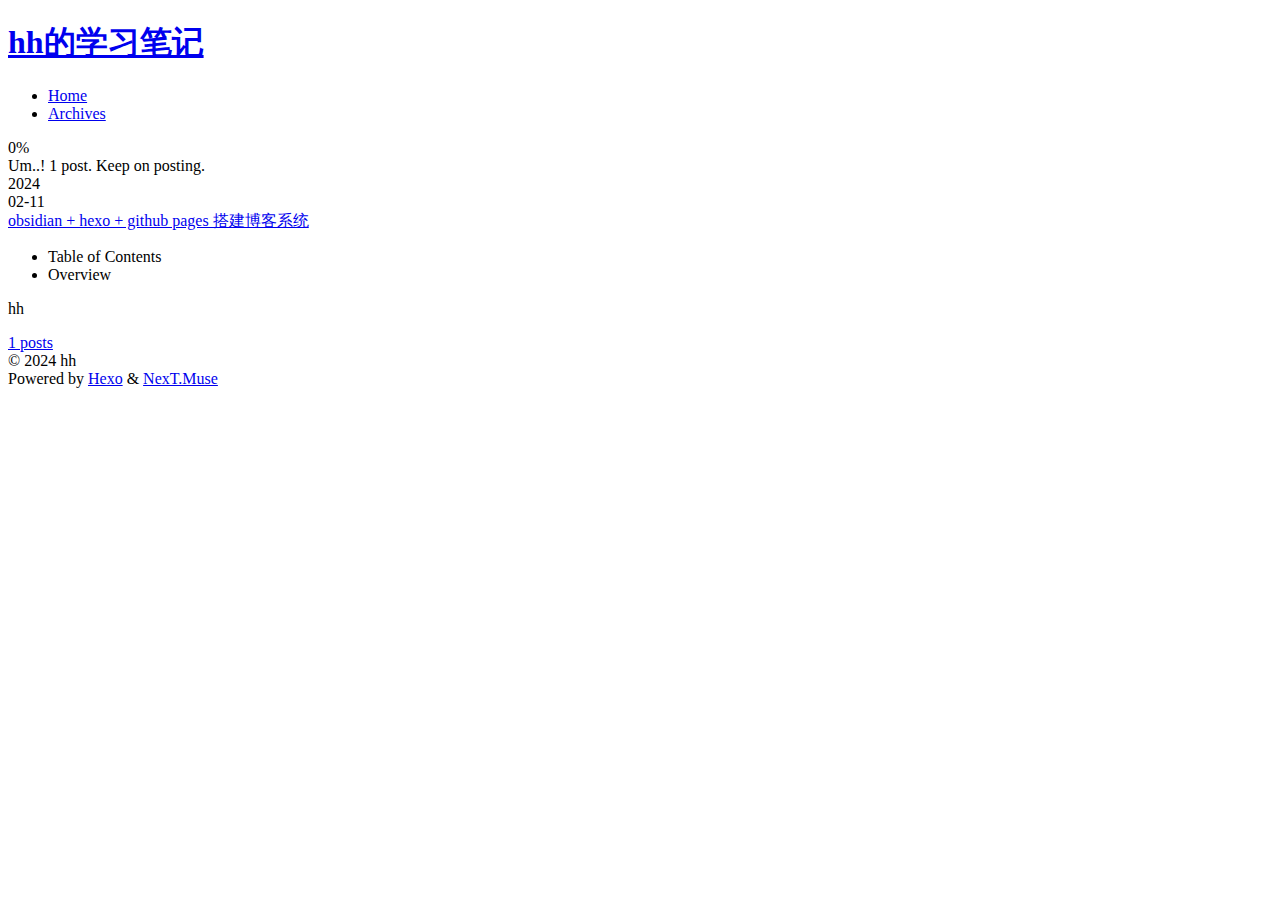
==== commit 58328702: "deploy-git" ====
--- a/archives/index.html
+++ b/archives/index.html
@@ -5,30 +5,30 @@
 <meta name="viewport" content="width=device-width, initial-scale=1, maximum-scale=2">
 <meta name="theme-color" content="#222">
 <meta name="generator" content="Hexo 7.1.1">
-  <link rel="apple-touch-icon" sizes="180x180" href="/images/apple-touch-icon-next.png">
-  <link rel="icon" type="image/png" sizes="32x32" href="/images/favicon-32x32-next.png">
-  <link rel="icon" type="image/png" sizes="16x16" href="/images/favicon-16x16-next.png">
-  <link rel="mask-icon" href="/images/logo.svg" color="#222">
-
-<link rel="stylesheet" href="/css/main.css">
-
-
-<link rel="stylesheet" href="/lib/font-awesome/css/all.min.css">
+  <link rel="apple-touch-icon" sizes="180x180" href="/hh/images/apple-touch-icon-next.png">
+  <link rel="icon" type="image/png" sizes="32x32" href="/hh/images/favicon-32x32-next.png">
+  <link rel="icon" type="image/png" sizes="16x16" href="/hh/images/favicon-16x16-next.png">
+  <link rel="mask-icon" href="/hh/images/logo.svg" color="#222">
+
+<link rel="stylesheet" href="/hh/css/main.css">
+
+
+<link rel="stylesheet" href="/hh/lib/font-awesome/css/all.min.css">
 
 <script id="hexo-configurations">
     var NexT = window.NexT || {};
-    var CONFIG = {"hostname":"example.com","root":"/","scheme":"Muse","version":"7.8.0","exturl":false,"sidebar":{"position":"left","display":"post","padding":18,"offset":12,"onmobile":false},"copycode":{"enable":false,"show_result":false,"style":null},"back2top":{"enable":true,"sidebar":false,"scrollpercent":false},"bookmark":{"enable":false,"color":"#222","save":"auto"},"fancybox":false,"mediumzoom":false,"lazyload":false,"pangu":false,"comments":{"style":"tabs","active":null,"storage":true,"lazyload":false,"nav":null},"algolia":{"hits":{"per_page":10},"labels":{"input_placeholder":"Search for Posts","hits_empty":"We didn't find any results for the search: ${query}","hits_stats":"${hits} results found in ${time} ms"}},"localsearch":{"enable":false,"trigger":"auto","top_n_per_article":1,"unescape":false,"preload":false},"motion":{"enable":true,"async":false,"transition":{"post_block":"fadeIn","post_header":"slideDownIn","post_body":"slideDownIn","coll_header":"slideLeftIn","sidebar":"slideUpIn"}}};
+    var CONFIG = {"hostname":"oshixiaoxiliu.github.io","root":"/hh/","scheme":"Muse","version":"7.8.0","exturl":false,"sidebar":{"position":"left","display":"post","padding":18,"offset":12,"onmobile":false},"copycode":{"enable":false,"show_result":false,"style":null},"back2top":{"enable":true,"sidebar":false,"scrollpercent":false},"bookmark":{"enable":false,"color":"#222","save":"auto"},"fancybox":false,"mediumzoom":false,"lazyload":false,"pangu":false,"comments":{"style":"tabs","active":null,"storage":true,"lazyload":false,"nav":null},"algolia":{"hits":{"per_page":10},"labels":{"input_placeholder":"Search for Posts","hits_empty":"We didn't find any results for the search: ${query}","hits_stats":"${hits} results found in ${time} ms"}},"localsearch":{"enable":false,"trigger":"auto","top_n_per_article":1,"unescape":false,"preload":false},"motion":{"enable":true,"async":false,"transition":{"post_block":"fadeIn","post_header":"slideDownIn","post_body":"slideDownIn","coll_header":"slideLeftIn","sidebar":"slideUpIn"}}};
   </script>
 
   <meta property="og:type" content="website">
 <meta property="og:title" content="hh的学习笔记">
-<meta property="og:url" content="http://example.com/archives/index.html">
+<meta property="og:url" content="https://oshixiaoxiliu.github.io/hh/archives/index.html">
 <meta property="og:site_name" content="hh的学习笔记">
 <meta property="og:locale">
 <meta property="article:author" content="hh">
 <meta name="twitter:card" content="summary">
 
-<link rel="canonical" href="http://example.com/archives/">
+<link rel="canonical" href="https://oshixiaoxiliu.github.io/hh/archives/">
 
 
 <script id="page-configurations">
@@ -90,7 +90,7 @@
 
   <div class="site-meta">
 
-    <a href="/" class="brand" rel="start">
+    <a href="/hh/" class="brand" rel="start">
       <span class="logo-line-before"><i></i></span>
       <h1 class="site-title">hh的学习笔记</h1>
       <span class="logo-line-after"><i></i></span>
@@ -110,12 +110,12 @@
   <ul id="menu" class="main-menu menu">
         <li class="menu-item menu-item-home">
 
-    <a href="/" rel="section"><i class="fa fa-home fa-fw"></i>Home</a>
+    <a href="/hh/" rel="section"><i class="fa fa-home fa-fw"></i>Home</a>
 
   </li>
         <li class="menu-item menu-item-archives">
 
-    <a href="/archives/" rel="section"><i class="fa fa-archive fa-fw"></i>Archives</a>
+    <a href="/hh/archives/" rel="section"><i class="fa fa-archive fa-fw"></i>Archives</a>
 
   </li>
   </ul>
@@ -168,7 +168,7 @@
       </div>
 
       <div class="post-title">
-          <a class="post-title-link" href="/2024/02/11/create-a-blog/" itemprop="url">
+          <a class="post-title-link" href="/hh/2024/02/11/create-a-blog/" itemprop="url">
             <span itemprop="name">obsidian + hexo + github pages 搭建博客系统</span>
           </a>
       </div>
@@ -246,7 +246,7 @@
 <div class="site-state-wrap motion-element">
   <nav class="site-state">
       <div class="site-state-item site-state-posts">
-          <a href="/archives/">
+          <a href="/hh/archives/">
         
           <span class="site-state-item-count">1</span>
           <span class="site-state-item-name">posts</span>
@@ -299,19 +299,19 @@
   </div>
 
   
-  <script src="/lib/anime.min.js"></script>
-  <script src="/lib/velocity/velocity.min.js"></script>
-  <script src="/lib/velocity/velocity.ui.min.js"></script>
-
-<script src="/js/utils.js"></script>
-
-<script src="/js/motion.js"></script>
-
-
-<script src="/js/schemes/muse.js"></script>
-
-
-<script src="/js/next-boot.js"></script>
+  <script src="/hh/lib/anime.min.js"></script>
+  <script src="/hh/lib/velocity/velocity.min.js"></script>
+  <script src="/hh/lib/velocity/velocity.ui.min.js"></script>
+
+<script src="/hh/js/utils.js"></script>
+
+<script src="/hh/js/motion.js"></script>
+
+
+<script src="/hh/js/schemes/muse.js"></script>
+
+
+<script src="/hh/js/next-boot.js"></script>
 
 
 
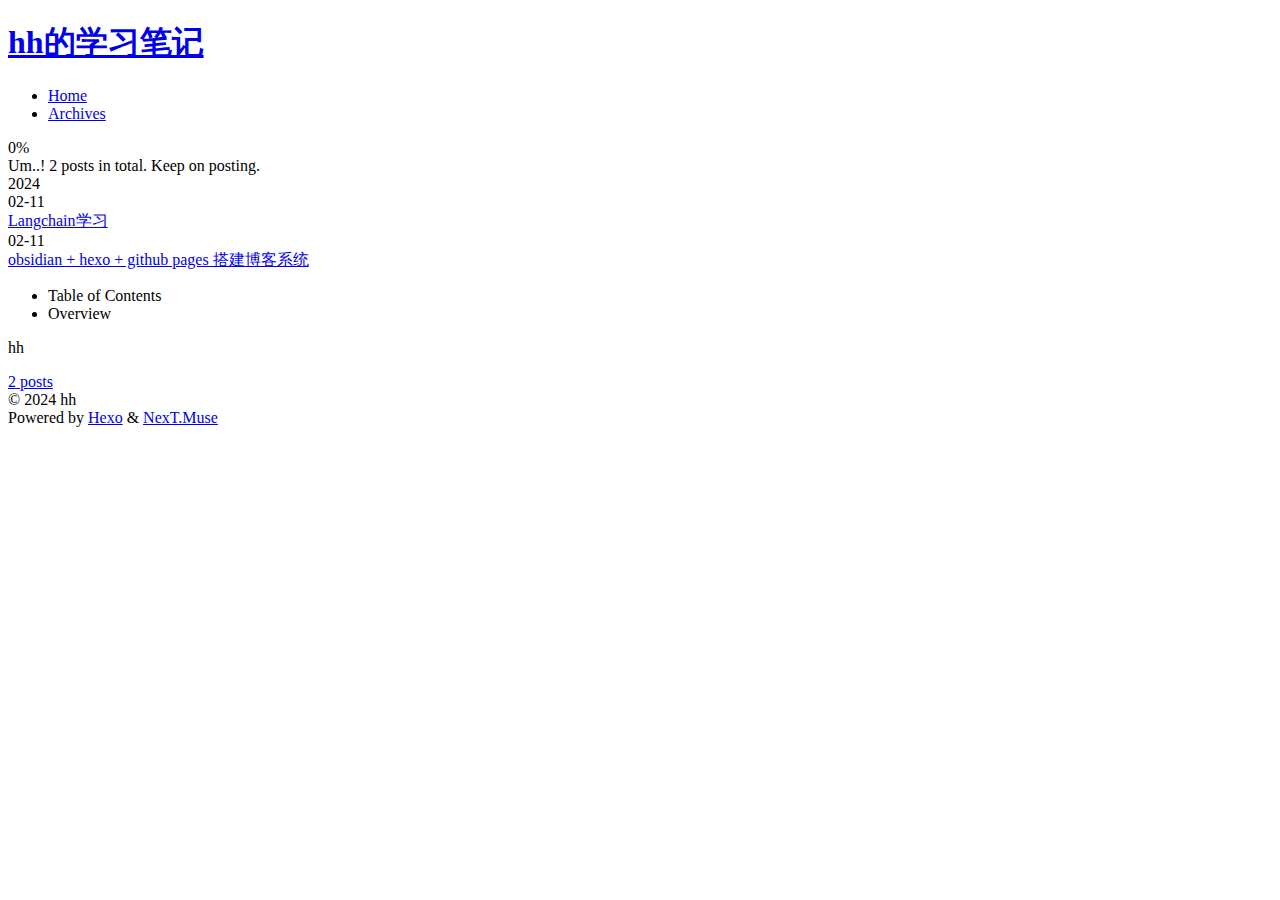
==== commit 465fa518: "deploy-git" ====
--- a/archives/index.html
+++ b/archives/index.html
@@ -148,13 +148,33 @@
   <div class="post-block">
     <div class="posts-collapse">
       <div class="collection-title">
-        <span class="collection-header">Um..! 1 post. Keep on posting.</span>
+        <span class="collection-header">Um..! 2 posts in total. Keep on posting.</span>
       </div>
 
       
     <div class="collection-year">
       <span class="collection-header">2024</span>
     </div>
+
+  <article itemscope itemtype="http://schema.org/Article">
+    <header class="post-header">
+
+      <div class="post-meta">
+        <time itemprop="dateCreated"
+              datetime="2024-02-11T15:24:00+08:00"
+              content="2024-02-11">
+          02-11
+        </time>
+      </div>
+
+      <div class="post-title">
+          <a class="post-title-link" href="/hh/2024/02/11/Langchain%E5%AD%A6%E4%B9%A0/" itemprop="url">
+            <span itemprop="name">Langchain学习</span>
+          </a>
+      </div>
+
+    </header>
+  </article>
 
   <article itemscope itemtype="http://schema.org/Article">
     <header class="post-header">
@@ -248,7 +268,7 @@
       <div class="site-state-item site-state-posts">
           <a href="/hh/archives/">
         
-          <span class="site-state-item-count">1</span>
+          <span class="site-state-item-count">2</span>
           <span class="site-state-item-name">posts</span>
         </a>
       </div>
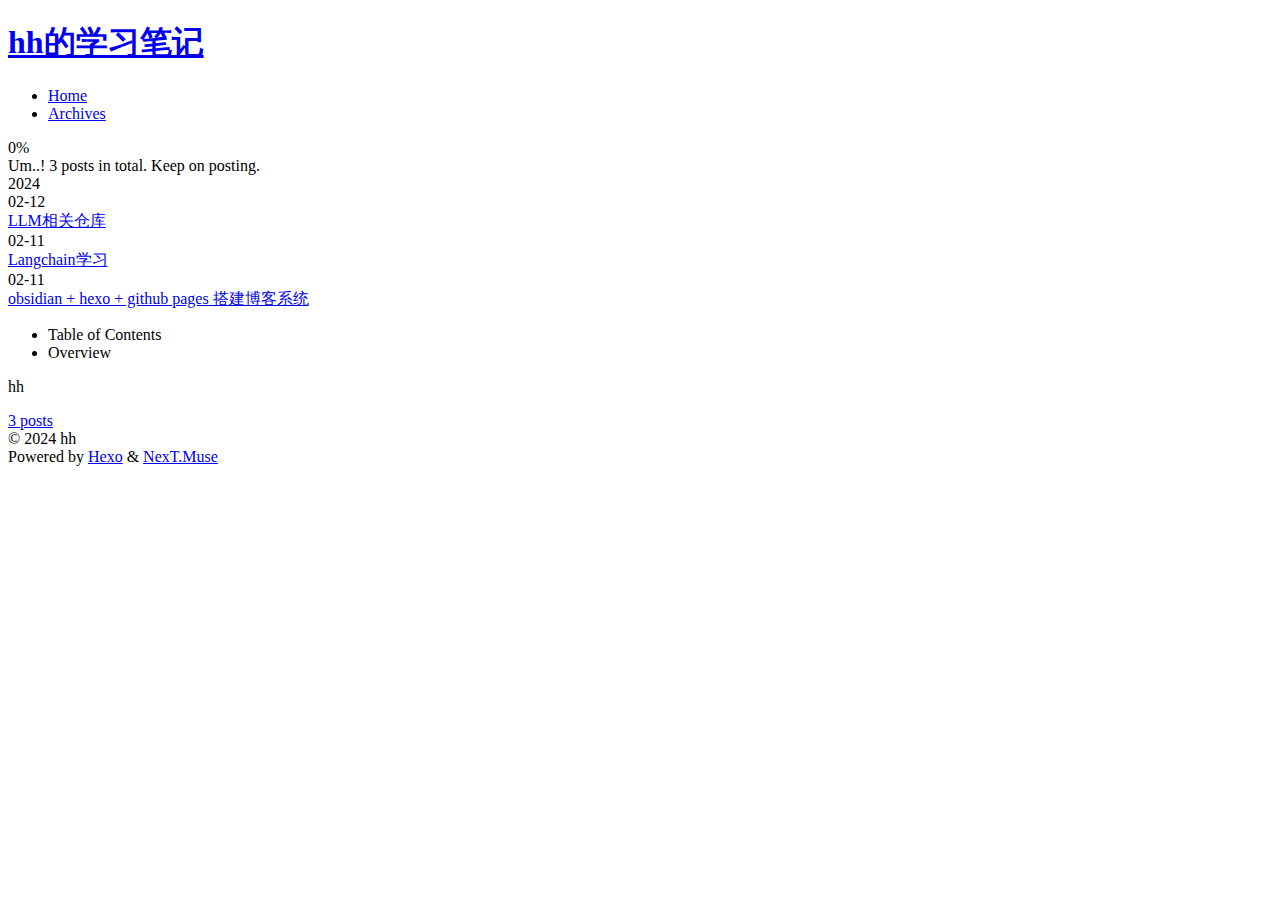
==== commit b813a0dc: "deploy-git" ====
--- a/archives/index.html
+++ b/archives/index.html
@@ -148,13 +148,33 @@
   <div class="post-block">
     <div class="posts-collapse">
       <div class="collection-title">
-        <span class="collection-header">Um..! 2 posts in total. Keep on posting.</span>
+        <span class="collection-header">Um..! 3 posts in total. Keep on posting.</span>
       </div>
 
       
     <div class="collection-year">
       <span class="collection-header">2024</span>
     </div>
+
+  <article itemscope itemtype="http://schema.org/Article">
+    <header class="post-header">
+
+      <div class="post-meta">
+        <time itemprop="dateCreated"
+              datetime="2024-02-12T00:28:00+08:00"
+              content="2024-02-12">
+          02-12
+        </time>
+      </div>
+
+      <div class="post-title">
+          <a class="post-title-link" href="/hh/2024/02/12/LLM%E7%9B%B8%E5%85%B3%E4%BB%93%E5%BA%93/" itemprop="url">
+            <span itemprop="name">LLM相关仓库</span>
+          </a>
+      </div>
+
+    </header>
+  </article>
 
   <article itemscope itemtype="http://schema.org/Article">
     <header class="post-header">
@@ -168,7 +188,7 @@
       </div>
 
       <div class="post-title">
-          <a class="post-title-link" href="/hh/2024/02/11/Langchain%E5%AD%A6%E4%B9%A0/" itemprop="url">
+          <a class="post-title-link" href="/hh/2024/02/11/LangChain%E5%AD%A6%E4%B9%A0/" itemprop="url">
             <span itemprop="name">Langchain学习</span>
           </a>
       </div>
@@ -268,7 +288,7 @@
       <div class="site-state-item site-state-posts">
           <a href="/hh/archives/">
         
-          <span class="site-state-item-count">2</span>
+          <span class="site-state-item-count">3</span>
           <span class="site-state-item-name">posts</span>
         </a>
       </div>
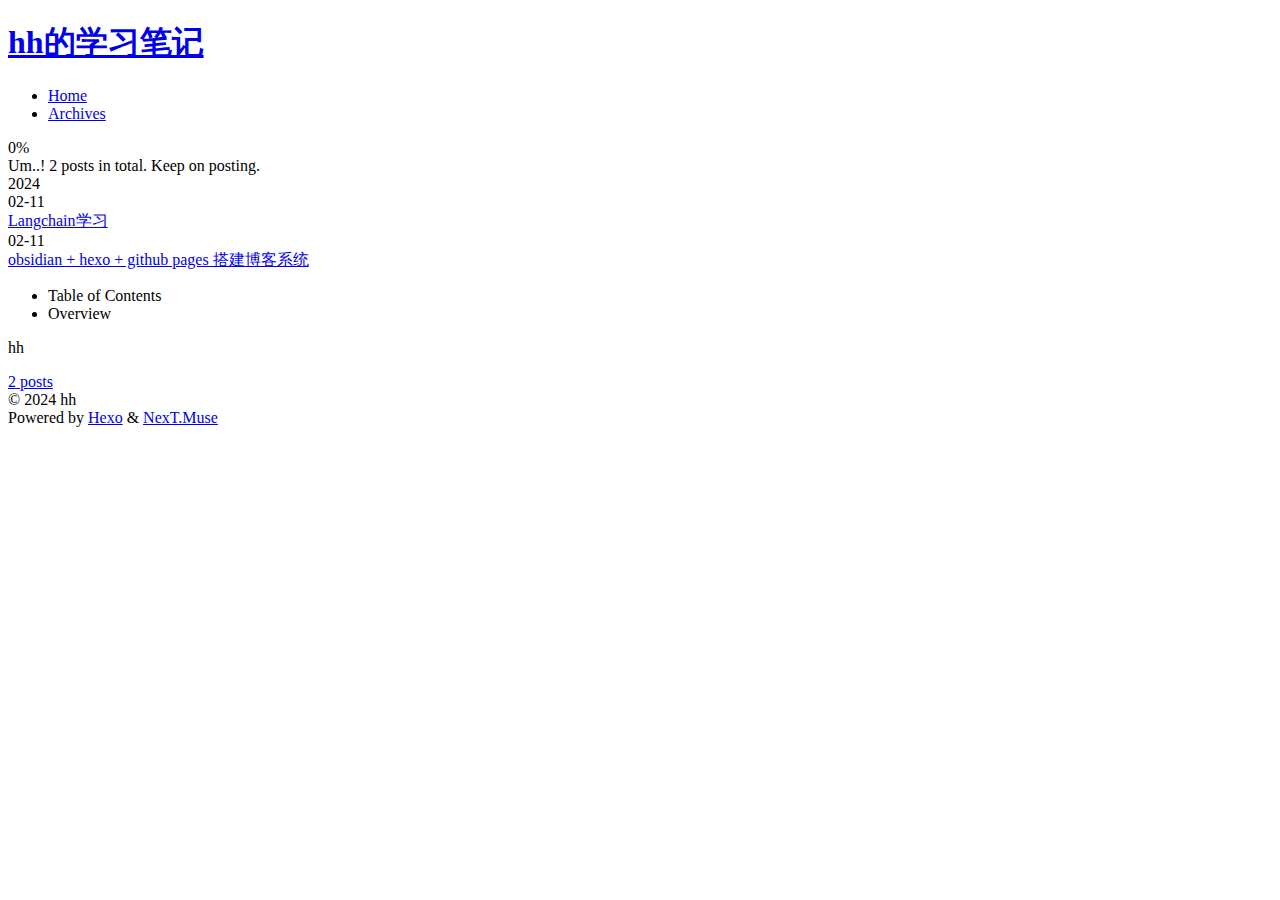
==== commit 9eaec647: "deploy-git" ====
--- a/archives/index.html
+++ b/archives/index.html
@@ -148,33 +148,13 @@
   <div class="post-block">
     <div class="posts-collapse">
       <div class="collection-title">
-        <span class="collection-header">Um..! 3 posts in total. Keep on posting.</span>
+        <span class="collection-header">Um..! 2 posts in total. Keep on posting.</span>
       </div>
 
       
     <div class="collection-year">
       <span class="collection-header">2024</span>
     </div>
-
-  <article itemscope itemtype="http://schema.org/Article">
-    <header class="post-header">
-
-      <div class="post-meta">
-        <time itemprop="dateCreated"
-              datetime="2024-02-12T00:28:00+08:00"
-              content="2024-02-12">
-          02-12
-        </time>
-      </div>
-
-      <div class="post-title">
-          <a class="post-title-link" href="/hh/2024/02/12/LLM%E7%9B%B8%E5%85%B3%E4%BB%93%E5%BA%93/" itemprop="url">
-            <span itemprop="name">LLM相关仓库</span>
-          </a>
-      </div>
-
-    </header>
-  </article>
 
   <article itemscope itemtype="http://schema.org/Article">
     <header class="post-header">
@@ -288,7 +268,7 @@
       <div class="site-state-item site-state-posts">
           <a href="/hh/archives/">
         
-          <span class="site-state-item-count">3</span>
+          <span class="site-state-item-count">2</span>
           <span class="site-state-item-name">posts</span>
         </a>
       </div>
